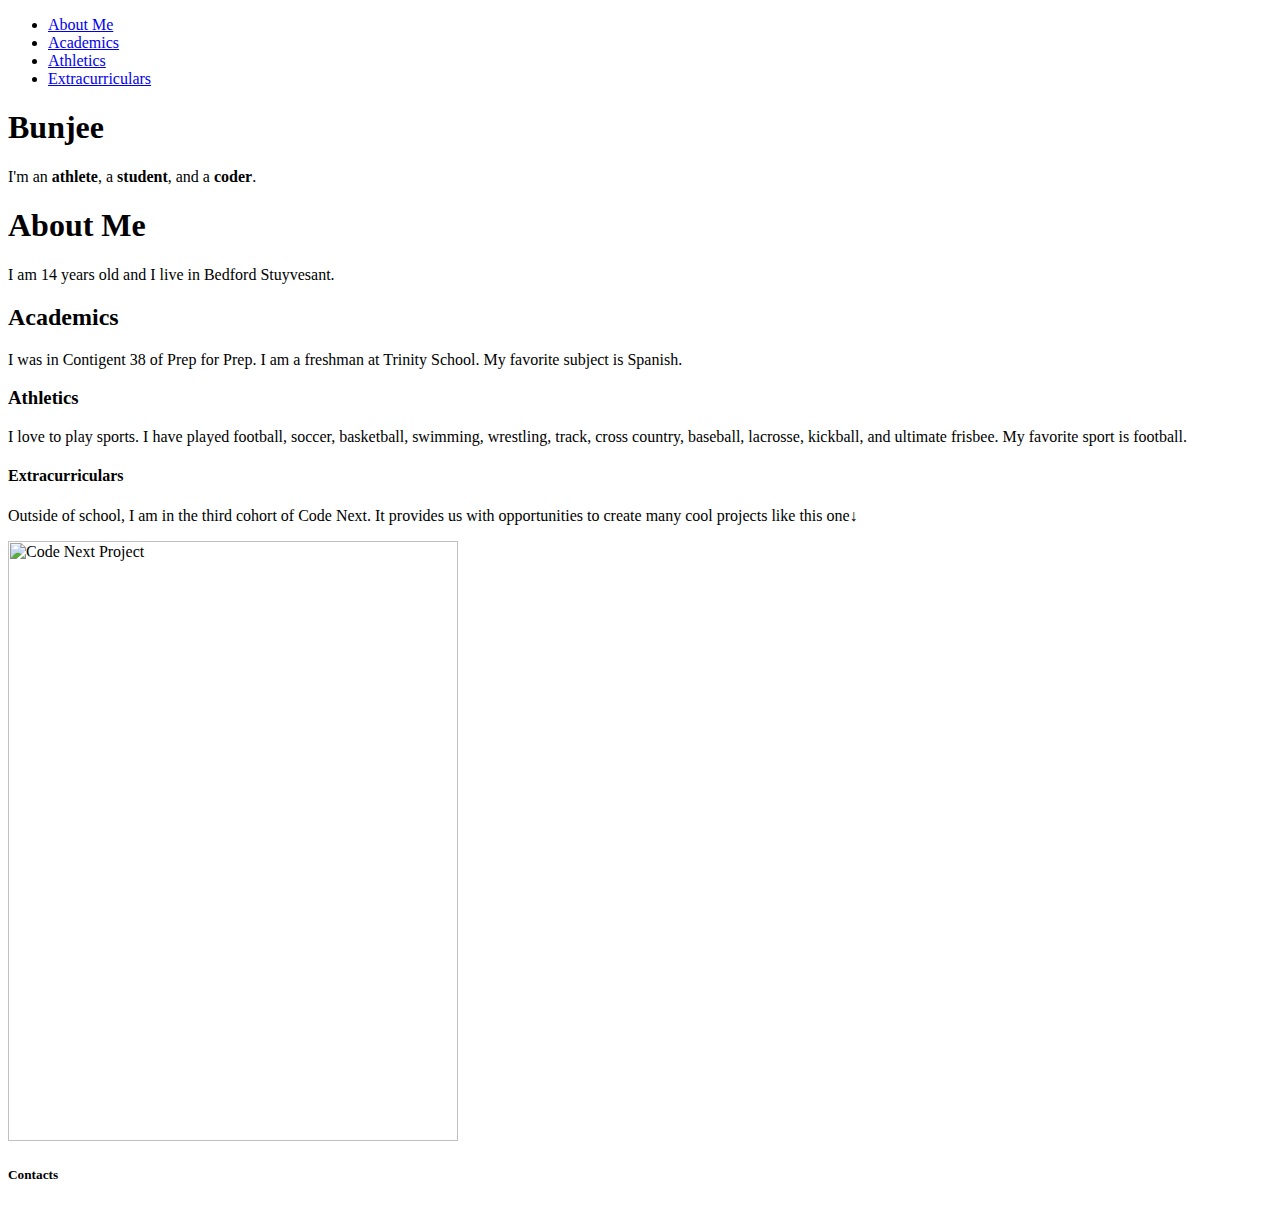
==== index.html @ ac74dfe1 "Update index.html" ====
<!DOCTYPE html>
<html lang="en" dir="ltr">
  <head>
    <meta charset="utf-8">
    <title></title>
  </head>
  <body>
    <nav>
        <ul>
          <li><a href="#About Me">About Me</a></li>
          <li><a href="#Academics">Academics</a></li>
          <li><a href="#Athletics">Athletics</a></li>
          <li><a href="#Extracurriculars">Extracurriculars</a></li>
        </ul>
        <!-- Put your navigational links here -->
    </nav>
    <header>
      <h1>Bunjee</h1>
      <p>I'm an <strong>athlete</strong>, a <strong>student</strong>, and a <strong>coder</strong>.</p>
        <!-- Put your introductory content here -->
    </header>
    <main>
      <h1 id="About Me">About Me</h1>
        <p>I am 14 years old and I live in Bedford Stuyvesant.</p>
      <h2 id="Academics">Academics</h2>
        <p>I was in Contigent 38 of Prep for Prep. I am a freshman at Trinity School. My favorite subject is Spanish.</p>
      <h3 id="Athletics">Athletics</h3>
        <p>I love to play sports. I have played football, soccer, basketball, swimming, wrestling, track, cross country, baseball, lacrosse, kickball, and ultimate frisbee. My favorite sport is football.</p>
      <h4 id="Extracurriculars">Extracurriculars</h4>
        <p>Outside of school, I am in the third cohort of Code Next. It provides us with opportunities to create many cool projects like this one↓</p>
           <img src="https://scontent-lga3-1.xx.fbcdn.net/v/t1.0-9/37907286_2294268133921359_7813361976117035008_o.jpg?_nc_cat=102&_nc_ht=scontent-lga3-1.xx&oh=da9d1a05dd45ce17f311d0ab786e080e&oe=5CB37E74" title="Code Next Project" width= 450px height="600px">
      <h5>Contacts</h5>
        <!-- Put your main content here -->
    </main>
  </body>
</html>
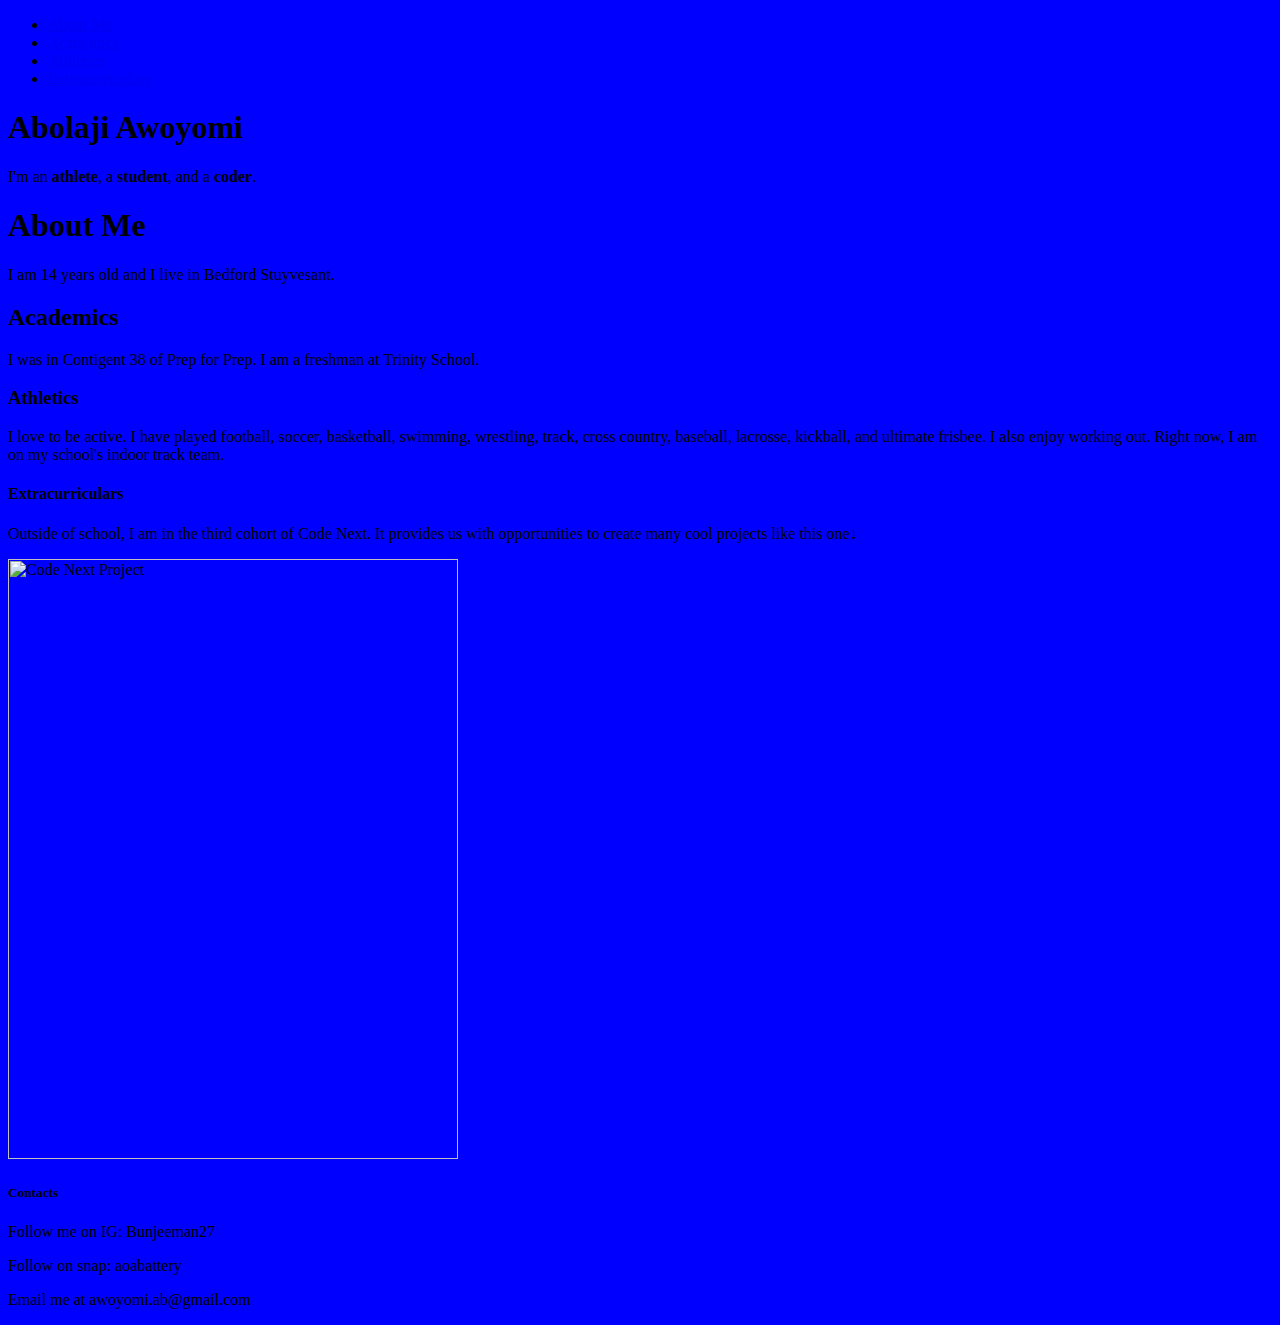
==== commit 85ddc05f: "profile" ====
--- a/index.html
+++ b/index.html
@@ -2,8 +2,10 @@
 <html lang="en" dir="ltr">
   <head>
     <meta charset="utf-8">
-    <title></title>
+    <title>Abolaji Awoyomi</title>
+    <link rel="stylesheet" href="style.css">
   </head>
+
   <body>
     <nav>
         <ul>
@@ -15,7 +17,7 @@
         <!-- Put your navigational links here -->
     </nav>
     <header>
-      <h1>Bunjee</h1>
+      <h1>Abolaji Awoyomi</h1>
       <p>I'm an <strong>athlete</strong>, a <strong>student</strong>, and a <strong>coder</strong>.</p>
         <!-- Put your introductory content here -->
     </header>
@@ -23,14 +25,16 @@
       <h1 id="About Me">About Me</h1>
         <p>I am 14 years old and I live in Bedford Stuyvesant.</p>
       <h2 id="Academics">Academics</h2>
-        <p>I was in Contigent 38 of Prep for Prep. I am a freshman at Trinity School. My favorite subject is Spanish.</p>
+        <p>I was in Contigent 38 of Prep for Prep. I am a freshman at Trinity School.</p>
       <h3 id="Athletics">Athletics</h3>
-        <p>I love to play sports. I have played football, soccer, basketball, swimming, wrestling, track, cross country, baseball, lacrosse, kickball, and ultimate frisbee. My favorite sport is football.</p>
+        <p>I love to be active. I have played football, soccer, basketball, swimming, wrestling, track, cross country, baseball, lacrosse, kickball, and ultimate frisbee. I also enjoy working out. Right now, I am on my school's indoor track team.</p>
       <h4 id="Extracurriculars">Extracurriculars</h4>
         <p>Outside of school, I am in the third cohort of Code Next. It provides us with opportunities to create many cool projects like this one↓</p>
            <img src="https://scontent-lga3-1.xx.fbcdn.net/v/t1.0-9/37907286_2294268133921359_7813361976117035008_o.jpg?_nc_cat=102&_nc_ht=scontent-lga3-1.xx&oh=da9d1a05dd45ce17f311d0ab786e080e&oe=5CB37E74" title="Code Next Project" width= 450px height="600px">
       <h5>Contacts</h5>
-        <!-- Put your main content here -->
+        <p>Follow me on IG: Bunjeeman27</p>
+        <p>Follow on snap: aoabattery</p>
+        <p>Email me at awoyomi.ab@gmail.com</p>
     </main>
   </body>
 </html>
--- a/style.css
+++ b/style.css
@@ -0,0 +1,3 @@
+body {
+	background-color: blue; 
+}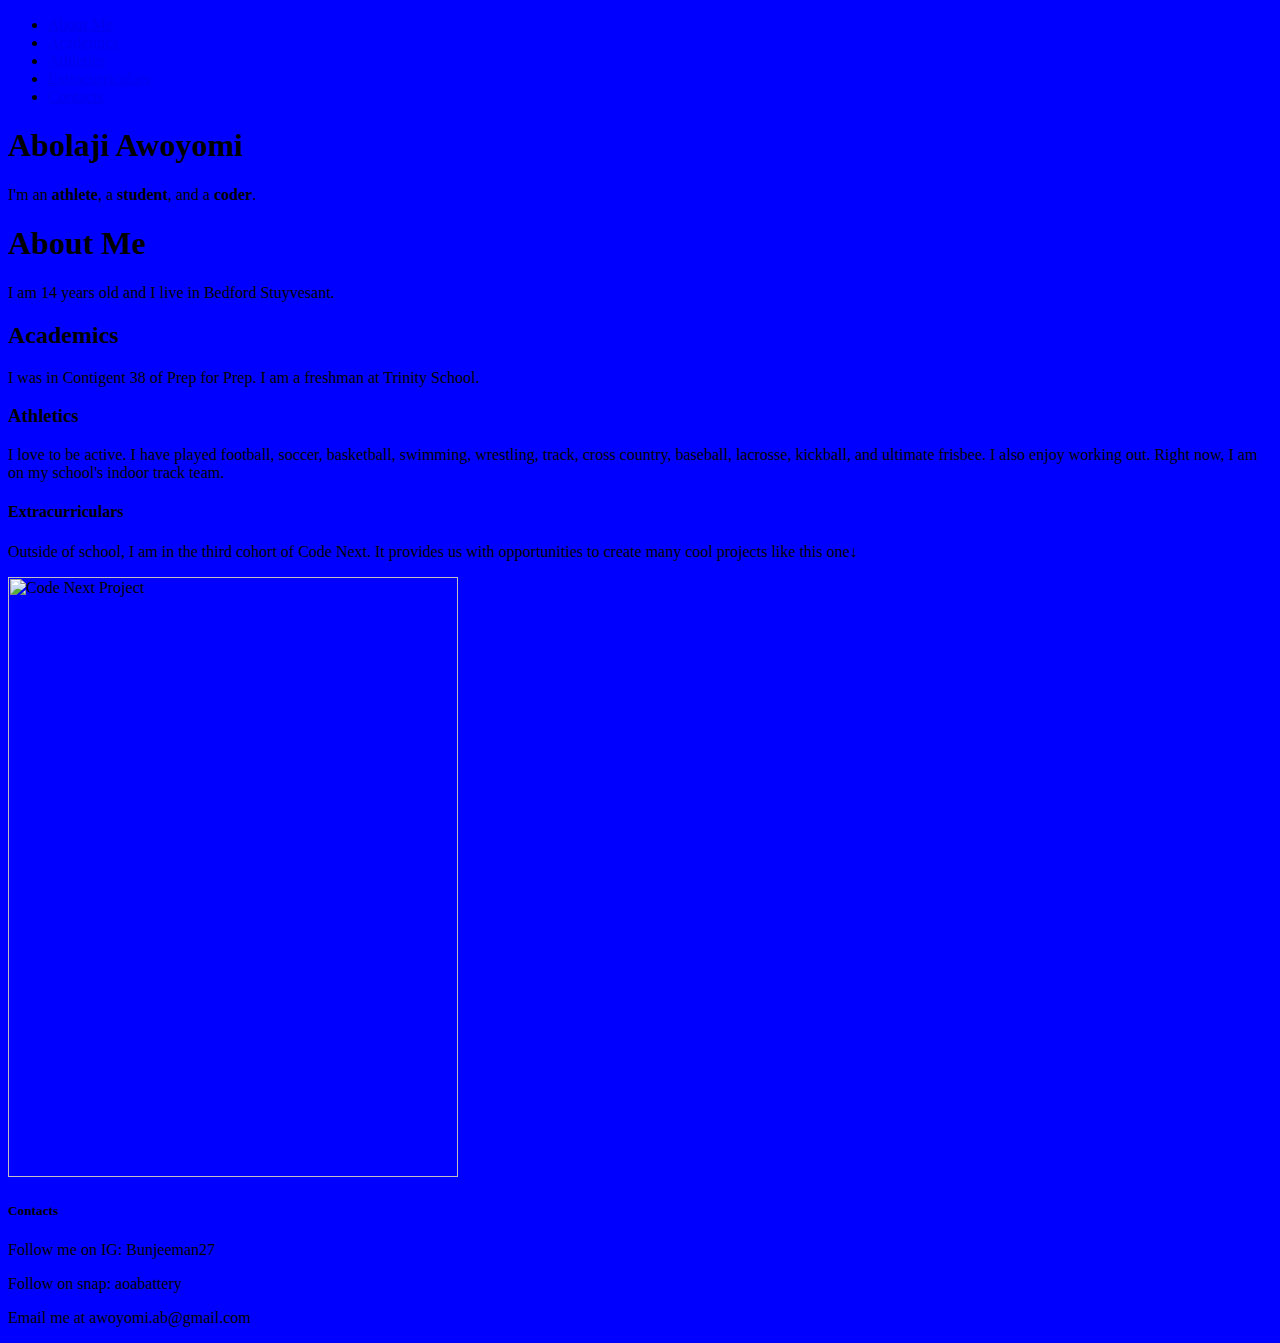
==== commit b89e5b70: "Update index.html" ====
--- a/index.html
+++ b/index.html
@@ -13,6 +13,7 @@
           <li><a href="#Academics">Academics</a></li>
           <li><a href="#Athletics">Athletics</a></li>
           <li><a href="#Extracurriculars">Extracurriculars</a></li>
+          <li><a href="#Contacts">Contacts</a></li>
         </ul>
         <!-- Put your navigational links here -->
     </nav>
@@ -31,7 +32,7 @@
       <h4 id="Extracurriculars">Extracurriculars</h4>
         <p>Outside of school, I am in the third cohort of Code Next. It provides us with opportunities to create many cool projects like this one↓</p>
            <img src="https://scontent-lga3-1.xx.fbcdn.net/v/t1.0-9/37907286_2294268133921359_7813361976117035008_o.jpg?_nc_cat=102&_nc_ht=scontent-lga3-1.xx&oh=da9d1a05dd45ce17f311d0ab786e080e&oe=5CB37E74" title="Code Next Project" width= 450px height="600px">
-      <h5>Contacts</h5>
+      <h5 id="Contacts">Contacts</h5>
         <p>Follow me on IG: Bunjeeman27</p>
         <p>Follow on snap: aoabattery</p>
         <p>Email me at awoyomi.ab@gmail.com</p>
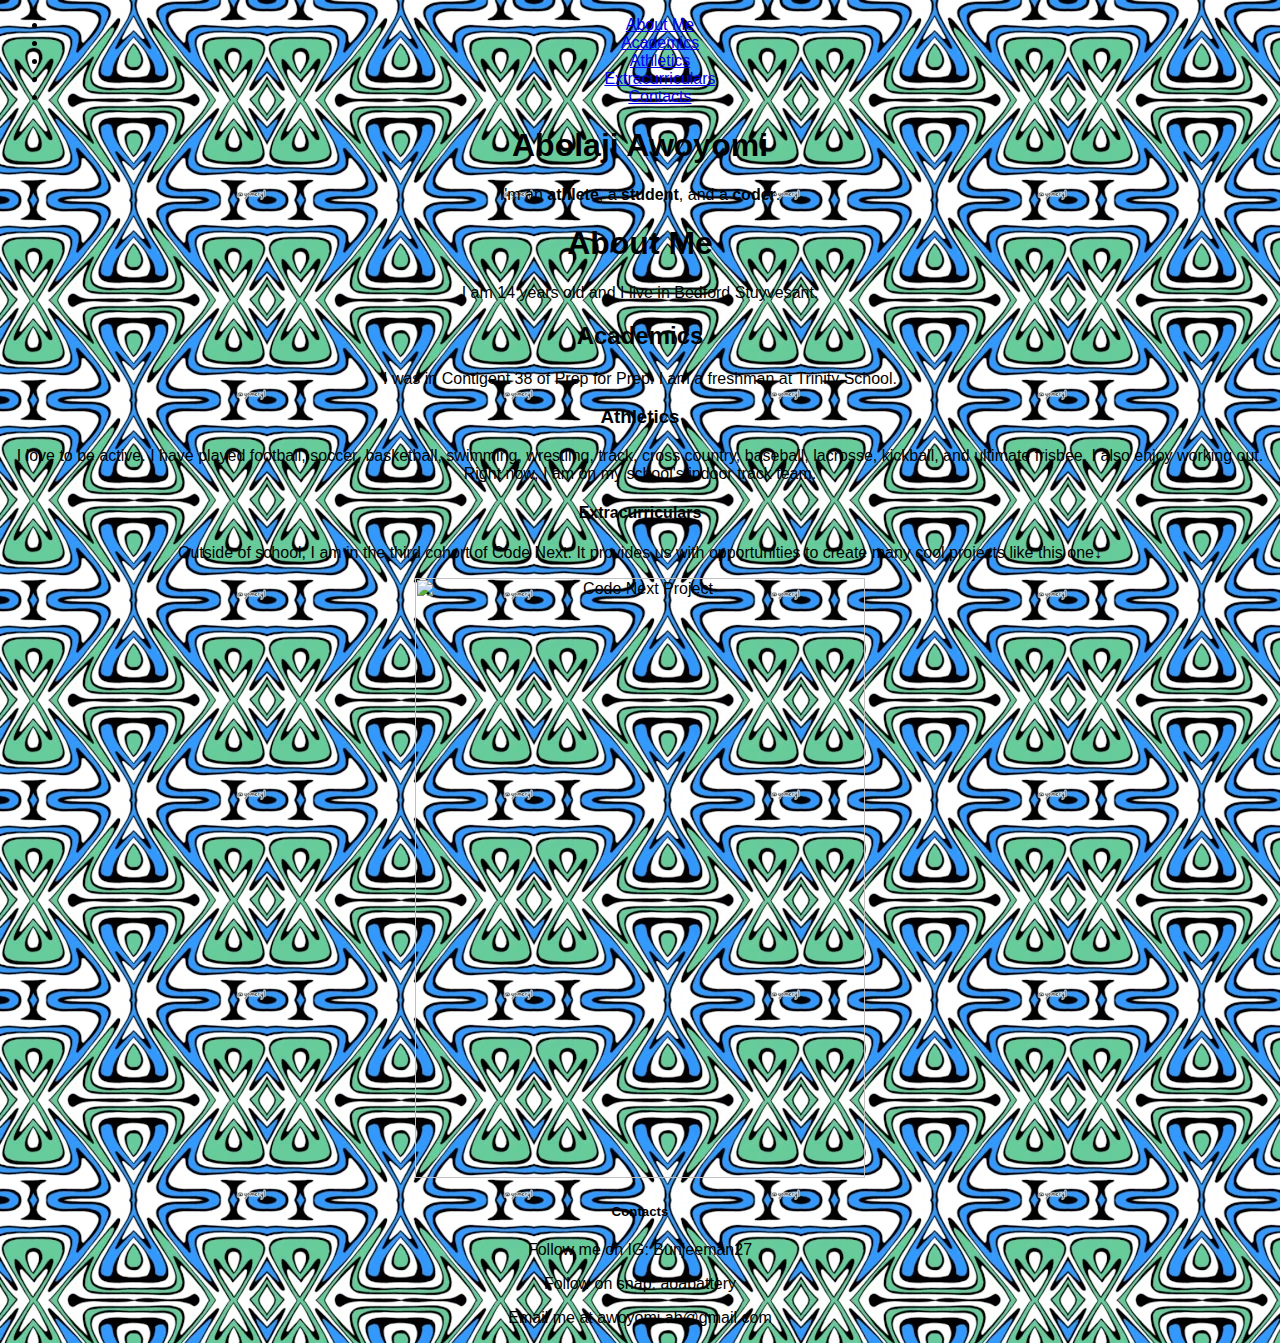
==== commit 1a110f75: "profile" ====
--- a/index.html
+++ b/index.html
@@ -4,6 +4,7 @@
     <meta charset="utf-8">
     <title>Abolaji Awoyomi</title>
     <link rel="stylesheet" href="style.css">
+    <background-image: https://giphy.com/gifs/trippy-psychedelic-gif-artist-l0MYtoDXdHjWavNPW("200.png");>
   </head>
 
   <body>
@@ -37,5 +38,6 @@
         <p>Follow on snap: aoabattery</p>
         <p>Email me at awoyomi.ab@gmail.com</p>
     </main>
+      <script src= "script.js"></script>
   </body>
 </html>
--- a/style.css
+++ b/style.css
@@ -1,3 +1,10 @@
 body {
-	background-color: blue; 
+	background-image: url("200.png");
+	background-position: center
+	background-size: cover;
+
+	text-align: center;
+	font-family: 'Oswald', sans-serif;
+color: black;
+background-color: #00000;
 }